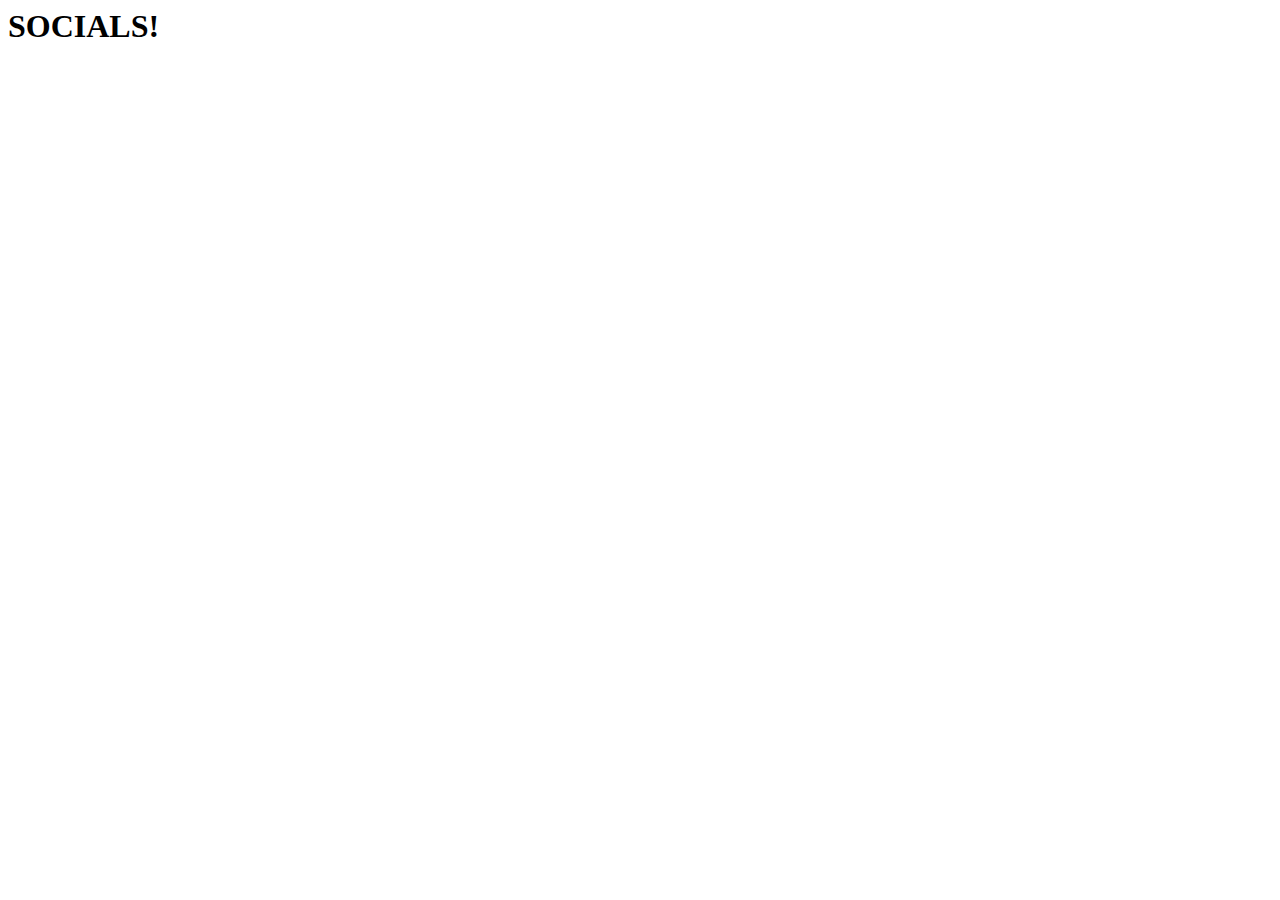
==== socials.html @ 54851e8b "contact" ====
<html lang="en">
<head>
    <meta charset="UTF-8">
    <meta name="viewport" content="width=device-width, initial-scale=1.0">
    <title>Document</title>
</head>
<body>
   <h1>SOCIALS!</h1> 
</body>
</html>
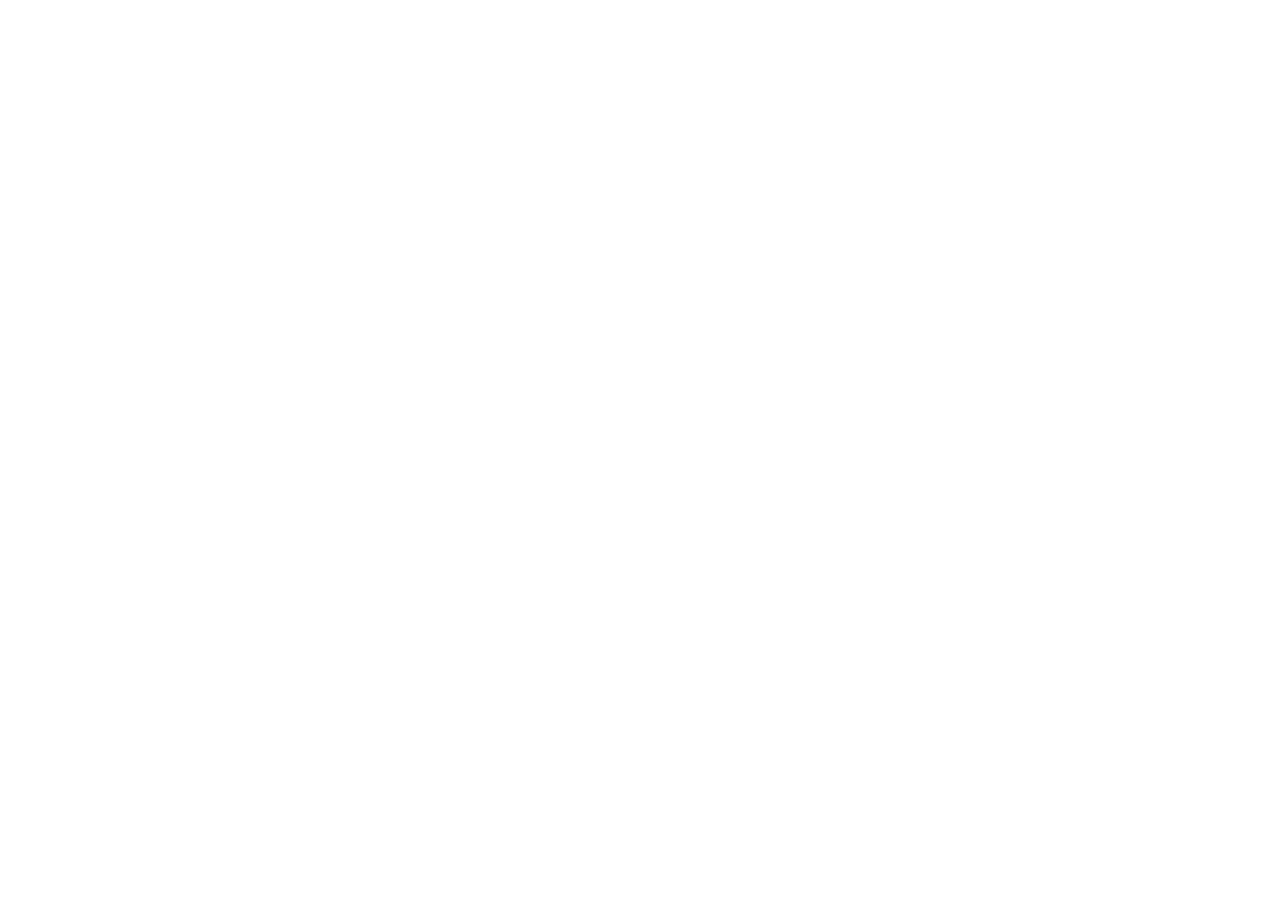
==== commit 260ee52c: "Update socials.html" ====
--- a/socials.html
+++ b/socials.html
@@ -5,6 +5,6 @@
     <title>Document</title>
 </head>
 <body>
-   <h1>SOCIALS!</h1> 
+   <h1 style="color:White;"SOCIALS!</h1> 
 </body>
-</html>+</html>
